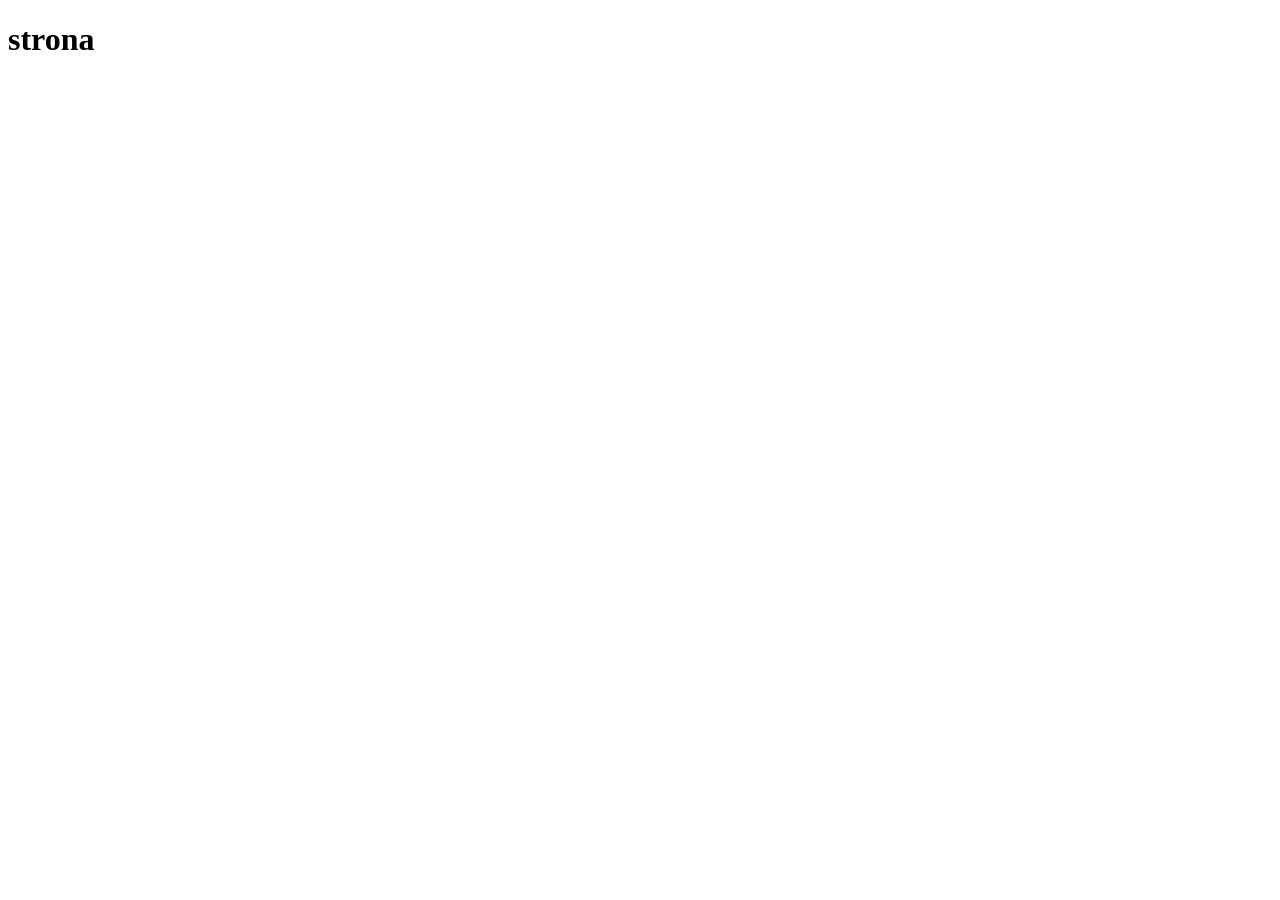
==== strona.html @ 1b3ab3d7 "a" ====
<!DOCTYPE html>
<html lang="pl">
<head>
    <meta charset="UTF-8">
    <meta name="viewport" content="width=device-width, initial-scale=1.0">
    <link href="style.css">
    <title>Document</title>
</head>
<body>
    <h1>strona</h1>
</body>
</html>
---- style.css ----
body{
    background-color: bisque;
}
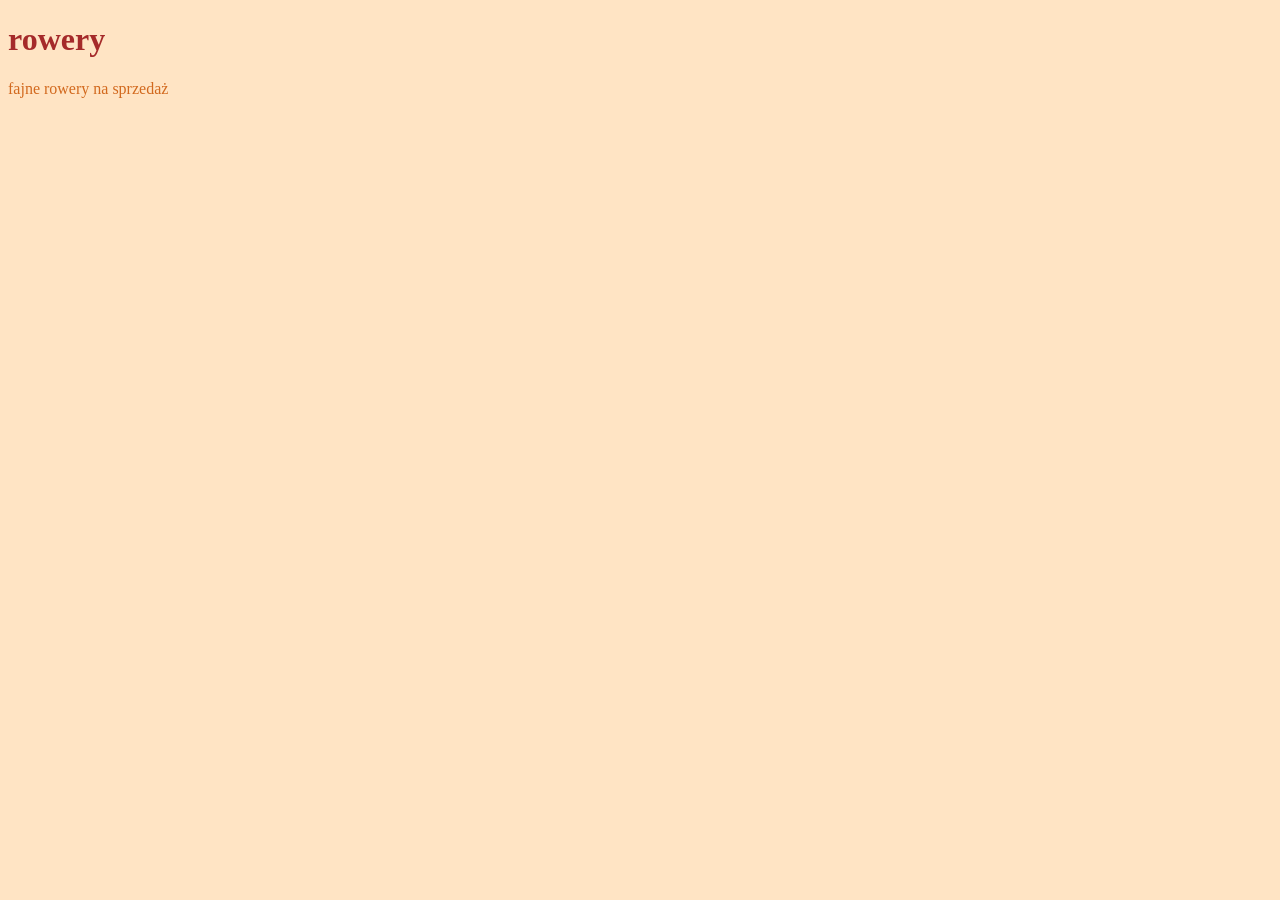
==== commit 5ea10267: "aktualizacja" ====
--- a/strona.html
+++ b/strona.html
@@ -3,10 +3,11 @@
 <head>
     <meta charset="UTF-8">
     <meta name="viewport" content="width=device-width, initial-scale=1.0">
-    <link href="style.css">
+    <link rel=stylesheet href="style.css">
     <title>Document</title>
 </head>
 <body>
-    <h1>strona</h1>
+    <h1>rowery</h1>
+    <p>fajne rowery na sprzedaż</p>
 </body>
 </html>
--- a/style.css
+++ b/style.css
@@ -1,3 +1,7 @@
 body{
     background-color: bisque;
+    color: chocolate;
+}
+h1{
+    color:brown;
 }
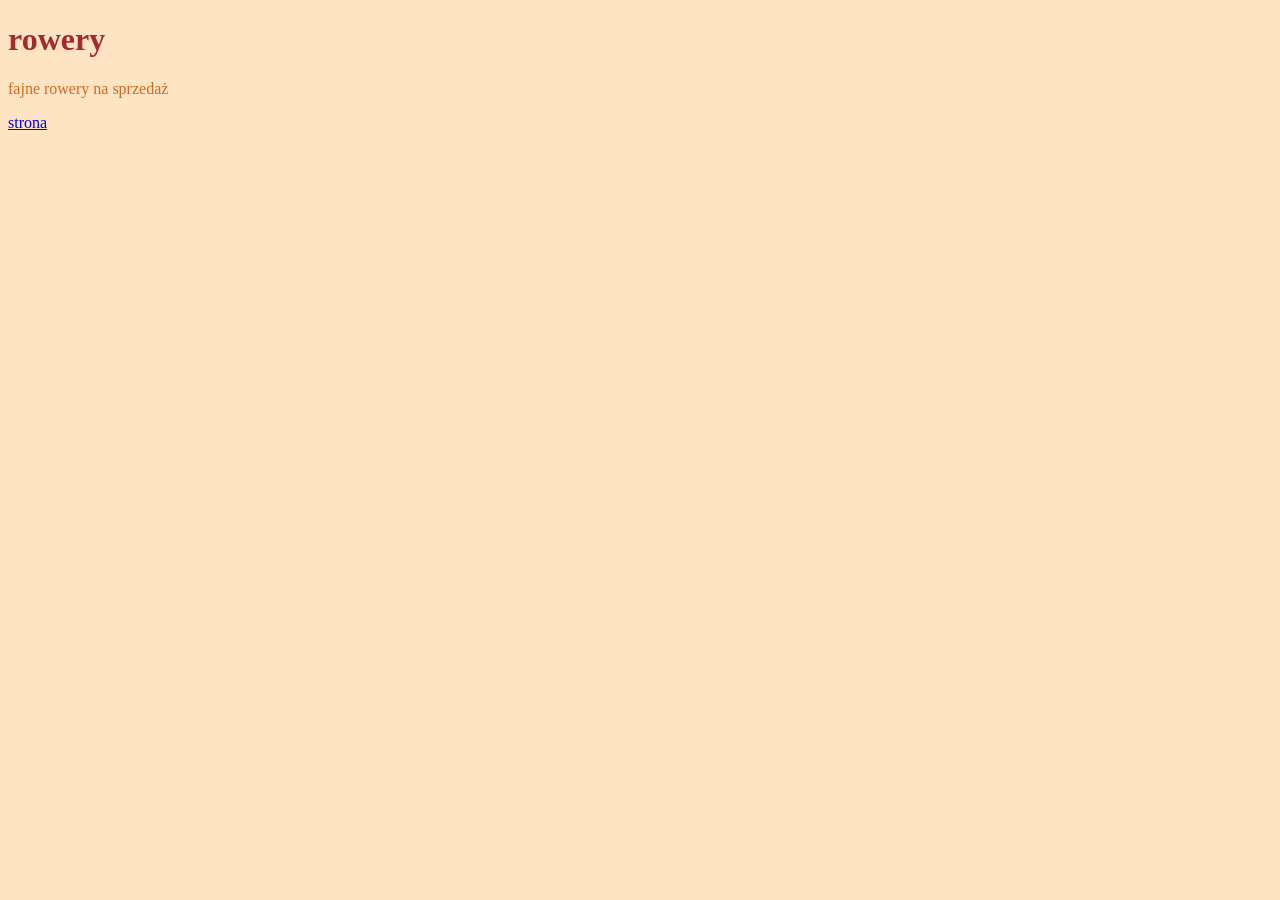
==== commit ac2a240b: "Update strona.html" ====
--- a/strona.html
+++ b/strona.html
@@ -3,11 +3,12 @@
 <head>
     <meta charset="UTF-8">
     <meta name="viewport" content="width=device-width, initial-scale=1.0">
-    <link rel=stylesheet href="style.css">
+    <link rel=stylesheet href="stylee.css">
     <title>Document</title>
 </head>
 <body>
     <h1>rowery</h1>
     <p>fajne rowery na sprzedaż</p>
+    <a href="index.html">strona</a>
 </body>
-</html>+</html>
--- a/stylee.css
+++ b/stylee.css
@@ -0,0 +1,7 @@
+body{
+    background-color: bisque;
+    color: chocolate;
+}
+h1{
+    color:brown;
+}
